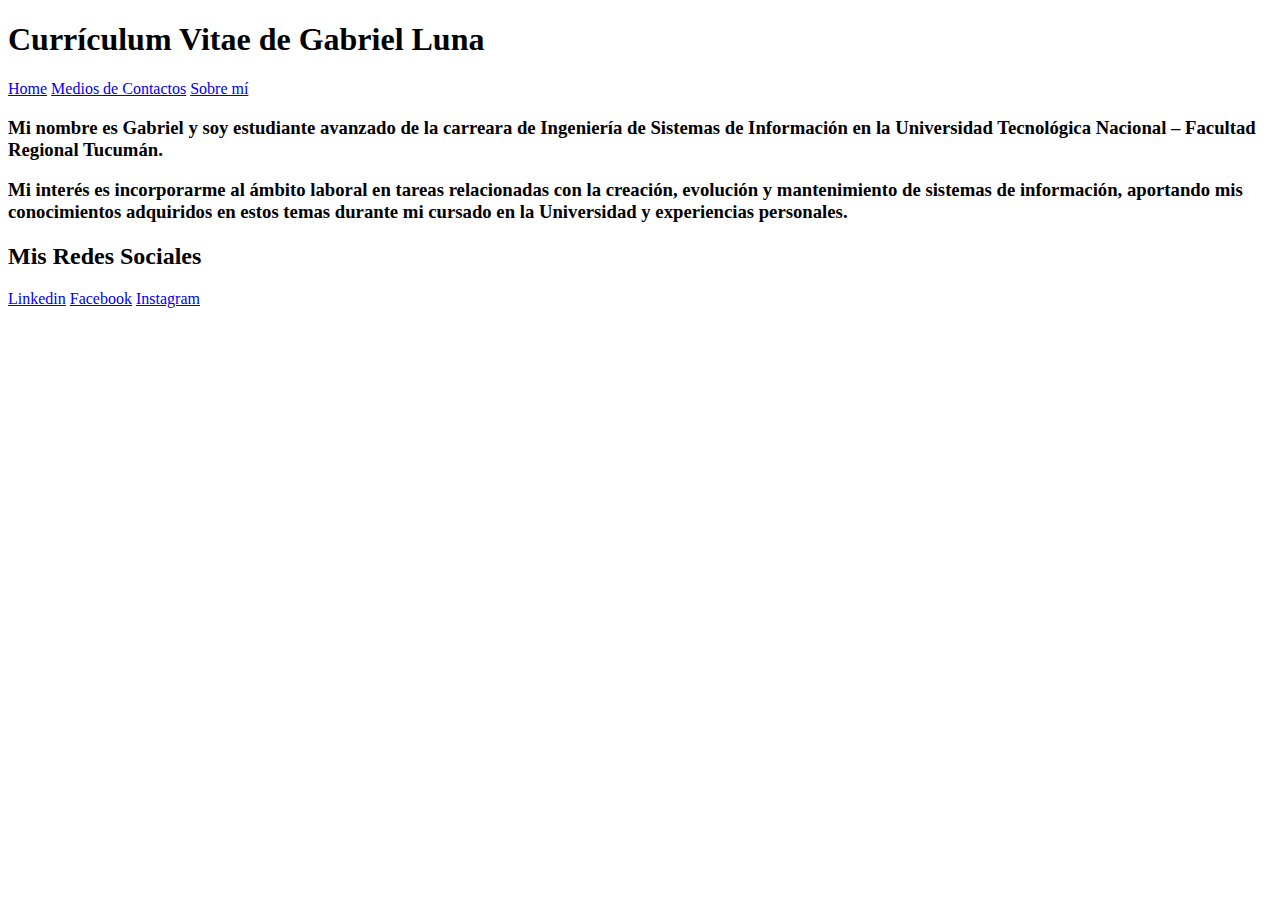
==== index.html @ 8b2d04d6 "1ra tarea craer CV" ====
<!DOCTYPE html>
<html lang="en">
<head>
    <meta charset="UTF-8">
    <meta http-equiv="X-UA-Compatible" content="IE=edge">
    <meta name="viewport" content="width=device-width, initial-scale=1.0">
    <title>CV-Gabriel Luna</title>
</head>
<body>
    <header>
        <h1>Currículum Vitae de Gabriel Luna</h1>
    </header>
    <nav>
        <div>
            <a href="#">Home</a>
            <a href="contact.html">Medios de Contactos</a>
            <a href="about.html">Sobre mí</a>
        </div>
    </nav>
    <main>
        <section>
        <h3>Mi nombre es Gabriel y soy estudiante avanzado de la carreara de Ingeniería de Sistemas de Información en la Universidad 
            Tecnológica Nacional – Facultad Regional Tucumán.
        </h3>
    </section>
    <section>
        <div>
            <h3>Mi interés es incorporarme al ámbito laboral en tareas relacionadas con la creación, evolución y mantenimiento de sistemas de 
                información, aportando mis conocimientos adquiridos en estos temas durante mi cursado en la 
                Universidad y experiencias personales.
            </h3>
        </div>
    </section>
    </main>
        <footer>
        <h2>Mis Redes Sociales</h2>
        <a href="https://www.linkedin.com/in/gabriel-luna-b05390185/" target="_blank" rel="">Linkedin</a>
        <a href="https://www.facebook.com/" target="_blank" rel="noopener noreferrer">Facebook</a>
        <a href="https://www.instagram.com/" target="_blank" rel="noopener noreferrer">Instagram</a>
        </footer>
</body>
</html>
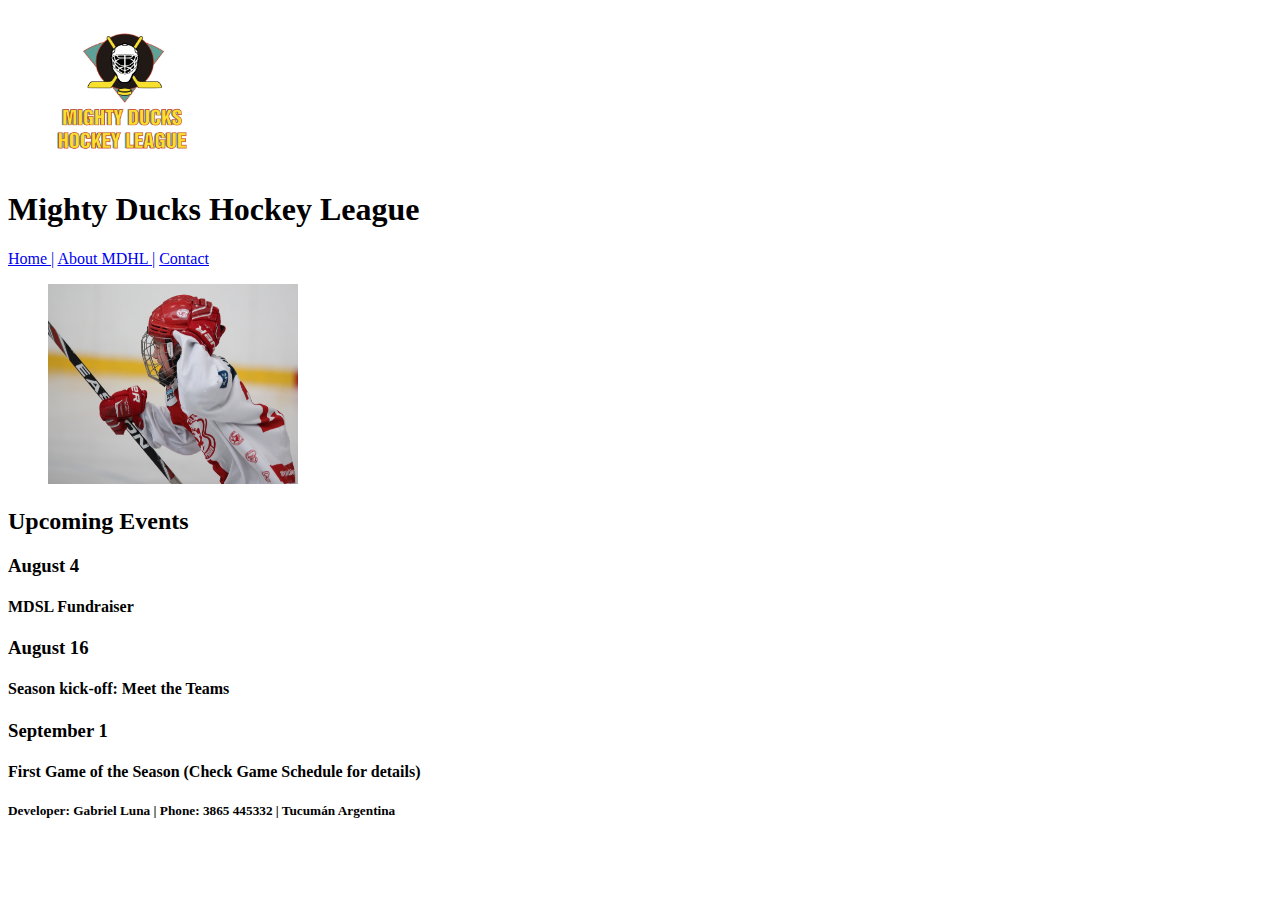
==== commit 8f749a31: "Tarea 1" ====
--- a/index.html
+++ b/index.html
@@ -4,39 +4,47 @@
     <meta charset="UTF-8">
     <meta http-equiv="X-UA-Compatible" content="IE=edge">
     <meta name="viewport" content="width=device-width, initial-scale=1.0">
-    <title>CV-Gabriel Luna</title>
+    <title>Mighty Ducks Hockey League</title>
+    <link rel="shortcut icon" href="./imagenes/Logo_Mighty_ducks-01.png" type="image/x-icon">
 </head>
 <body>
     <header>
-        <h1>Currículum Vitae de Gabriel Luna</h1>
+        <figure>
+            <img src="./imagenes/Logo_Mighty_ducks-01.png" alt="Logo" width="150" height="150">
+        </figure>
+        <section>
+            <h1>Mighty Ducks Hockey League</h1>
+            <nav>
+                <a href="#">Home |</a>
+                <a href="./about.html"> About MDHL |</a>
+                <a href="./contact.html"> Contact</a>
+            </nav>
+        </section>
     </header>
-    <nav>
-        <div>
-            <a href="#">Home</a>
-            <a href="contact.html">Medios de Contactos</a>
-            <a href="about.html">Sobre mí</a>
-        </div>
-    </nav>
     <main>
+        <aside>
+            <figure>
+                <img src="./imagenes/hockey_1.jpg" alt="img1" width="250" height="200">
+            </figure>
+        </aside>
         <section>
-        <h3>Mi nombre es Gabriel y soy estudiante avanzado de la carreara de Ingeniería de Sistemas de Información en la Universidad 
-            Tecnológica Nacional – Facultad Regional Tucumán.
-        </h3>
-    </section>
-    <section>
-        <div>
-            <h3>Mi interés es incorporarme al ámbito laboral en tareas relacionadas con la creación, evolución y mantenimiento de sistemas de 
-                información, aportando mis conocimientos adquiridos en estos temas durante mi cursado en la 
-                Universidad y experiencias personales.
-            </h3>
-        </div>
-    </section>
+            <h2>Upcoming Events</h2>
+            <article>
+                <h3>August 4</h3>
+                <h4>MDSL Fundraiser</h4>
+            </article>
+            <article>
+                <h3>August 16</h3>
+                <h4>Season kick-off: Meet the Teams</h4>
+            </article>
+            <article>
+                <h3>September 1</h3>
+                <h4>First Game of the Season (Check Game Schedule for details)</h4>
+            </article>
+        </section>
     </main>
-        <footer>
-        <h2>Mis Redes Sociales</h2>
-        <a href="https://www.linkedin.com/in/gabriel-luna-b05390185/" target="_blank" rel="">Linkedin</a>
-        <a href="https://www.facebook.com/" target="_blank" rel="noopener noreferrer">Facebook</a>
-        <a href="https://www.instagram.com/" target="_blank" rel="noopener noreferrer">Instagram</a>
-        </footer>
+    <footer>
+        <h5>Developer: Gabriel Luna | Phone: 3865 445332 | Tucumán Argentina</h5>
+    </footer>
 </body>
 </html>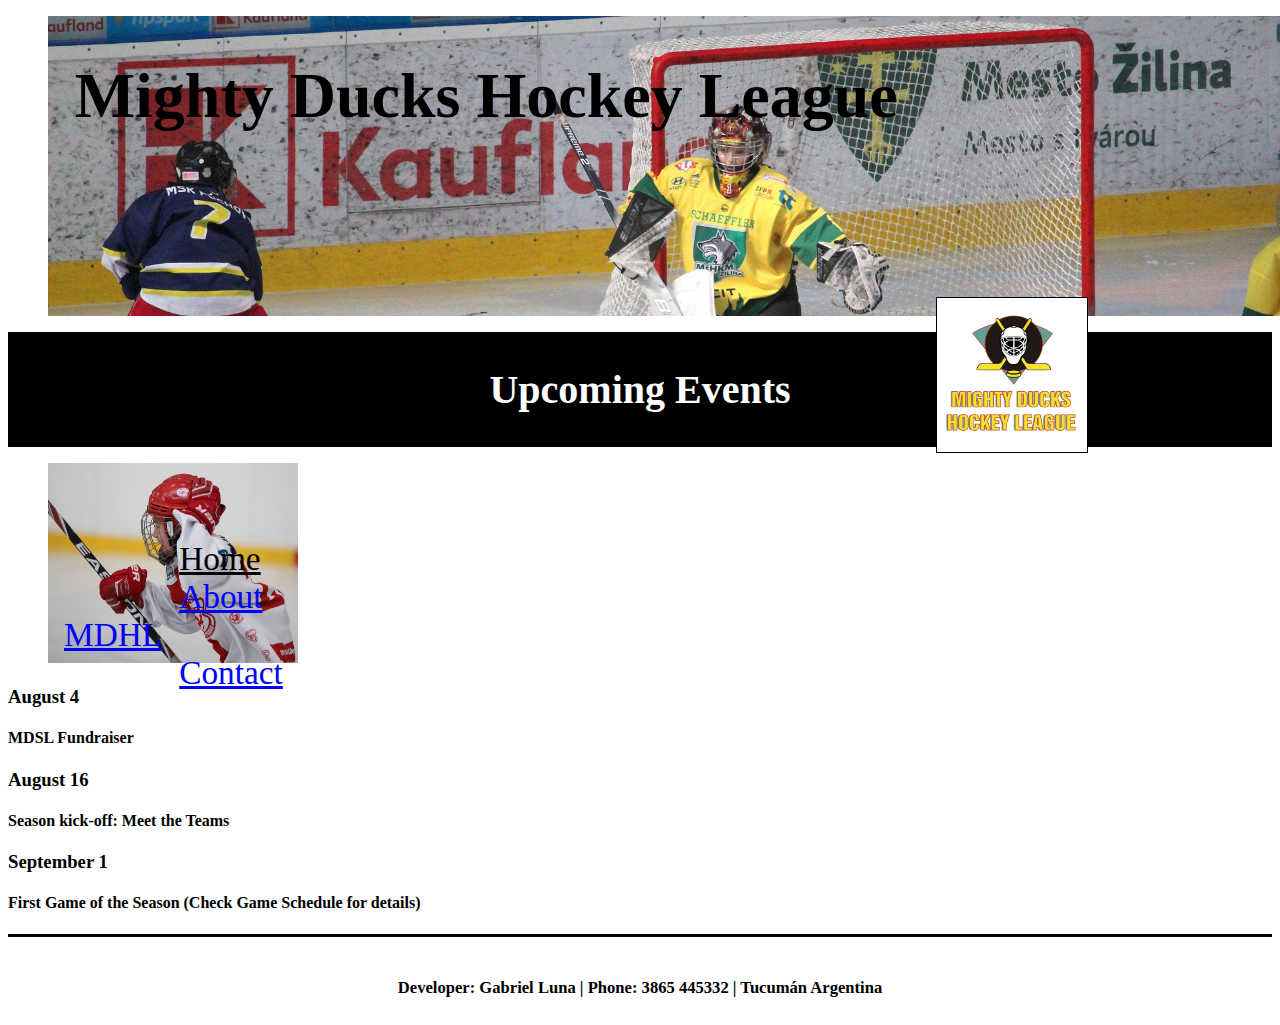
==== commit 6c50b31e: "Tarea 2" ====
--- a/index.html
+++ b/index.html
@@ -6,42 +6,47 @@
     <meta name="viewport" content="width=device-width, initial-scale=1.0">
     <title>Mighty Ducks Hockey League</title>
     <link rel="shortcut icon" href="./imagenes/Logo_Mighty_ducks-01.png" type="image/x-icon">
+    <link rel="stylesheet" href="./style/index.css">
 </head>
 <body>
     <header>
-        <figure>
-            <img src="./imagenes/Logo_Mighty_ducks-01.png" alt="Logo" width="150" height="150">
-        </figure>
         <section>
             <h1>Mighty Ducks Hockey League</h1>
-            <nav>
-                <a href="#">Home |</a>
-                <a href="./about.html"> About MDHL |</a>
-                <a href="./contact.html"> Contact</a>
-            </nav>
         </section>
+        <nav>
+            <a href="#" id="selected">Home</a>
+            <a href="./about.html">About MDHL</a>
+            <a href="./contact.html">Contact</a>
+        </nav>
+        <figure id="banner">
+        </figure>
     </header>
     <main>
+        <section id="titule">
+            <h2>Upcoming Events</h2>
+        </section>
+        <aside>
+            <figure id="logo">
+                <img src="./imagenes/Logo_Mighty_ducks-01.png" alt="Logo" width="150" height="150">
+            </figure>
+        </aside>
         <aside>
             <figure>
                 <img src="./imagenes/hockey_1.jpg" alt="img1" width="250" height="200">
             </figure>
         </aside>
-        <section>
-            <h2>Upcoming Events</h2>
-            <article>
-                <h3>August 4</h3>
-                <h4>MDSL Fundraiser</h4>
-            </article>
-            <article>
-                <h3>August 16</h3>
-                <h4>Season kick-off: Meet the Teams</h4>
-            </article>
-            <article>
-                <h3>September 1</h3>
-                <h4>First Game of the Season (Check Game Schedule for details)</h4>
-            </article>
-        </section>
+        <article>
+            <h3>August 4</h3>
+            <h4>MDSL Fundraiser</h4>
+        </article>
+        <article>
+            <h3>August 16</h3>
+            <h4>Season kick-off: Meet the Teams</h4>
+        </article>
+        <article>
+            <h3>September 1</h3>
+            <h4>First Game of the Season (Check Game Schedule for details)</h4>
+        </article>
     </main>
     <footer>
         <h5>Developer: Gabriel Luna | Phone: 3865 445332 | Tucumán Argentina</h5>
--- a/style/index.css
+++ b/style/index.css
@@ -0,0 +1,139 @@
+/* ------------------------------ Design 1 ------------------------------ */
+
+body {
+    font-family: "Comic Sans MS", "Comic Sans", cursive;
+}
+
+#banner {
+    background-image: url(./../imagenes/design2_image1.jpg);
+    height: 300px;
+    width: 98%;
+    image-rendering: auto;
+    background-size: contain;
+    background-repeat: no-repeat;
+    background-size: cover;
+}
+
+#titule {
+    font-size: 20pt;
+    text-align: center;
+    margin-top: 0%;
+    border: 1px solid black;
+    background-color: black;
+    color: #fff;
+}
+
+#logo {
+    border: 1px solid black;
+    background-color: #fff;
+    position: absolute;
+    top: 33%; right: 15%; 
+    margin: 0%;
+}
+
+h1 {
+    position: absolute;
+    font-size: 48pt;
+    margin-left: 50pt;
+}
+
+nav {
+    position: absolute;
+    top: 60%; left: 5%;
+    width: 30%;
+}
+
+nav > a {
+    font-size: 25pt;
+    color: blue;
+    padding: 30%;
+    
+}
+
+#selected {
+    color: black
+}
+
+footer {
+    border-top: 3px solid black;
+    padding-top: 10pt;
+    font-size: 15pt;
+    text-align: center;
+}
+
+
+/* ------------------------------ Design 2 ------------------------------ */
+/*
+body {
+    font-family: "Comic Sans MS", "Comic Sans", cursive;
+}
+
+#banner {
+    background-image: url(./../imagenes/design2_image1.jpg);
+    height: 300px;
+    width: 3000px;
+    image-rendering: auto;
+    background-size: contain;
+    background-repeat: no-repeat;
+    background-size: cover;
+    width: 98%;
+}
+
+nav {
+    float: right;
+    color:#fff;
+}
+
+nav > a {
+    font-size: 25px;
+    padding: 8px;
+    margin: 5px;
+    background: #4472C4;
+    border: 1px solid black;
+    box-shadow: 5px 5px;
+}
+
+#selected {
+    background: #70AD47;
+}
+
+h1 {
+    font-size:48pt;
+    color: blue;
+}
+
+#titule {
+    font-size: 20pt;
+    text-align: center;
+    margin-top: 0%;
+    border: 1px solid black;
+}
+
+aside {
+    margin-right: 100pt;
+    width: 20%;
+    position: relative;
+}
+
+article {
+    margin-left: 30%;
+    width: 50%;
+    position: relative;
+}
+
+article h3 {
+    padding-left: 2%;
+    font-size: 20pt;
+}
+
+article h4 {
+    padding-left: 5%;
+}
+
+footer {
+    border-top: 3px solid black;
+    padding-top: 10pt;
+    font-size: 15pt;
+    text-align: center;
+}
+*/